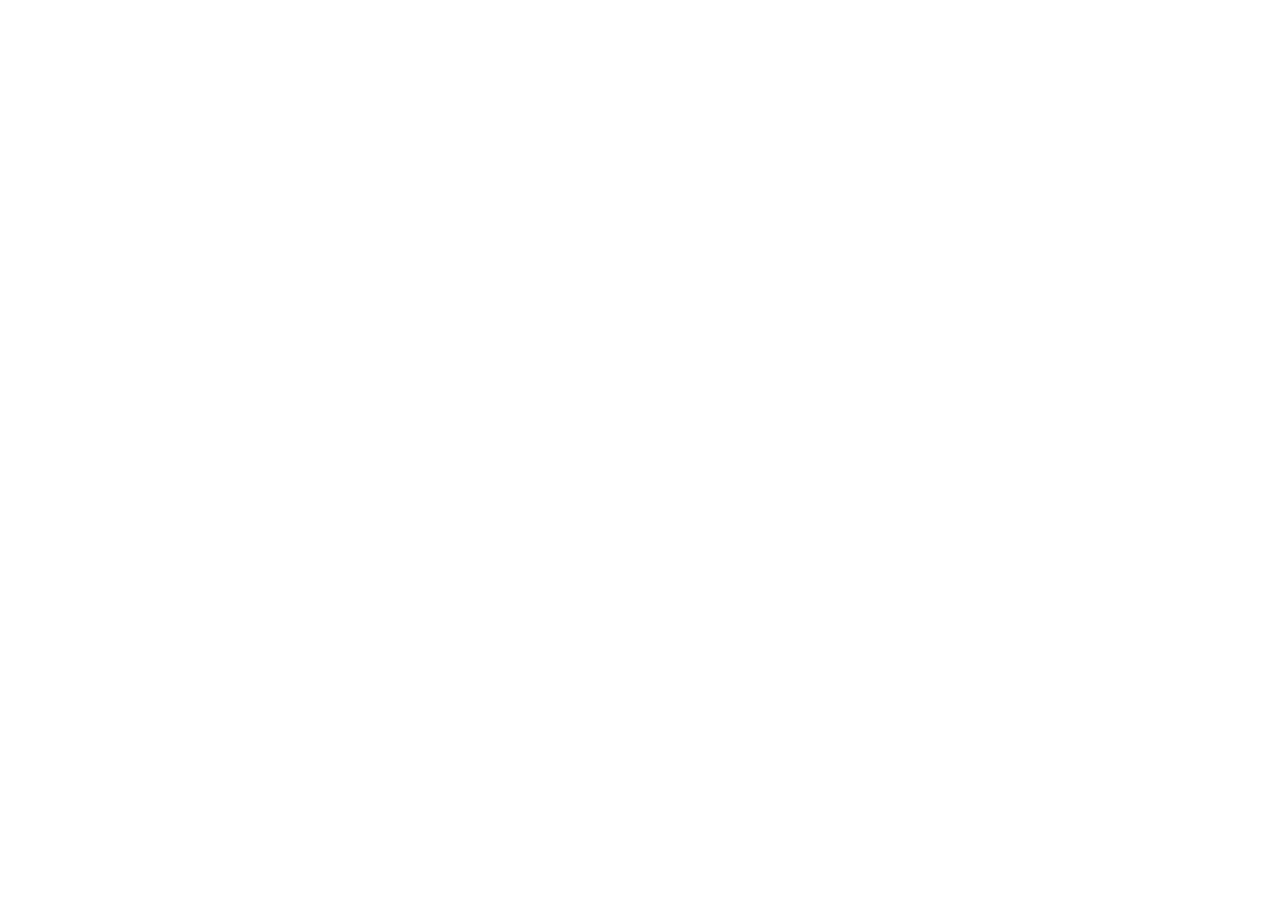
==== src/index.html @ d9b2cf0f "migración" ====
<!DOCTYPE html>
<html lang="es">

<head>
  <meta charset="UTF-8" />
  <meta name="viewport" content="width=device-width, initial-scale=1" />
  <title>Spotify</title>
  <link href="https://fonts.googleapis.com/css?family=Roboto&display=swap" rel="stylesheet" />
  <link rel="stylesheet" href="./scss/main.scss" />
  <link rel="icon" href="./images/favicon.png" />
</head>

<body>

  <load src="./partials/header.html" />

  <main> 

    <load src="./partials/section1.html"/>

    <load src="./partials/section2.html"/>

  </main>

  <load src="./partials/footer.html"/>

  <script src="./js/main.js"></script>

  

</body>

</html>
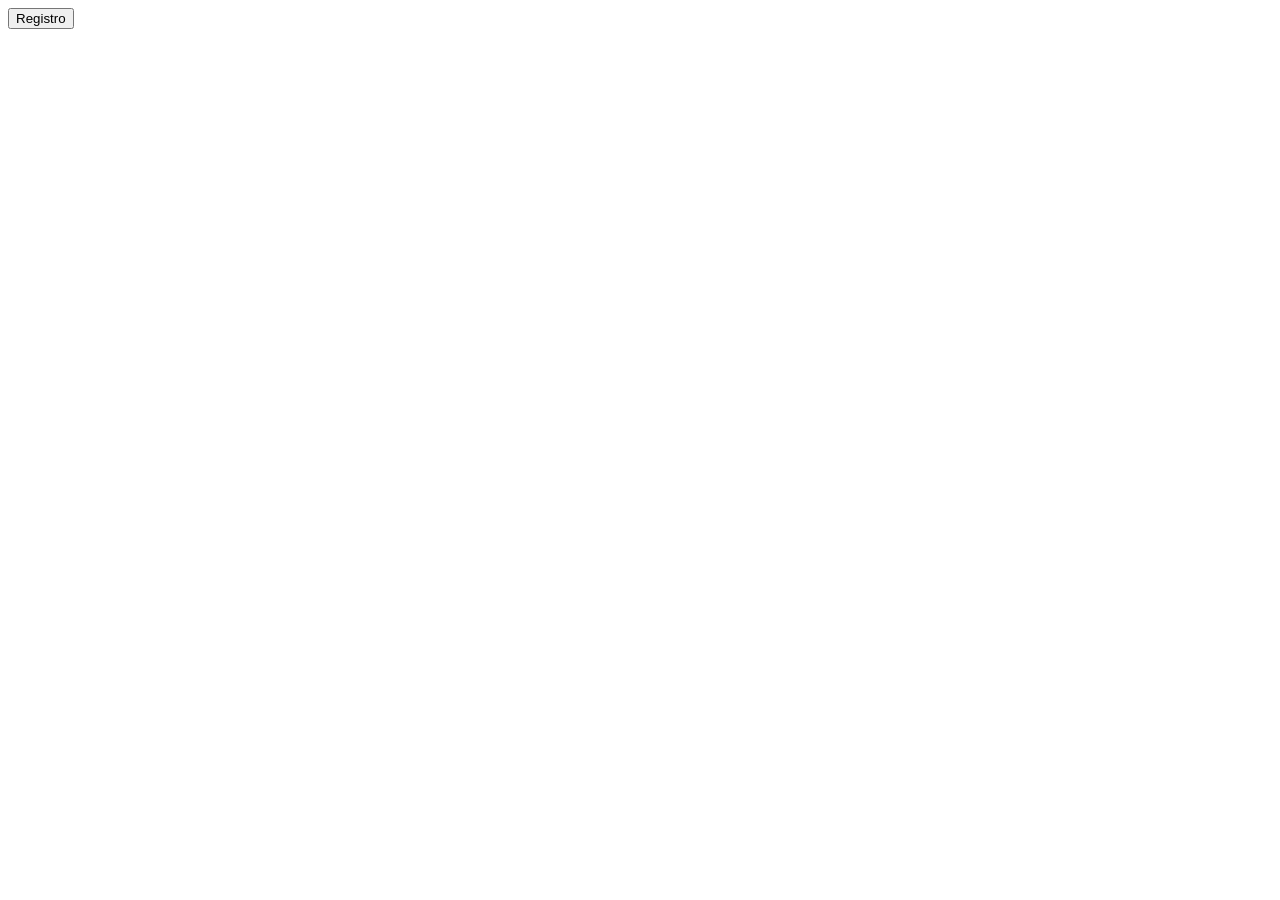
==== commit 79e723bf: "signup" ====
--- a/src/index.html
+++ b/src/index.html
@@ -17,6 +17,7 @@
   <main> 
 
     <load src="./partials/section1.html"/>
+    <button onclick="location.href='./partials/signup.html'">Registro</button>
 
     <load src="./partials/section2.html"/>
 
